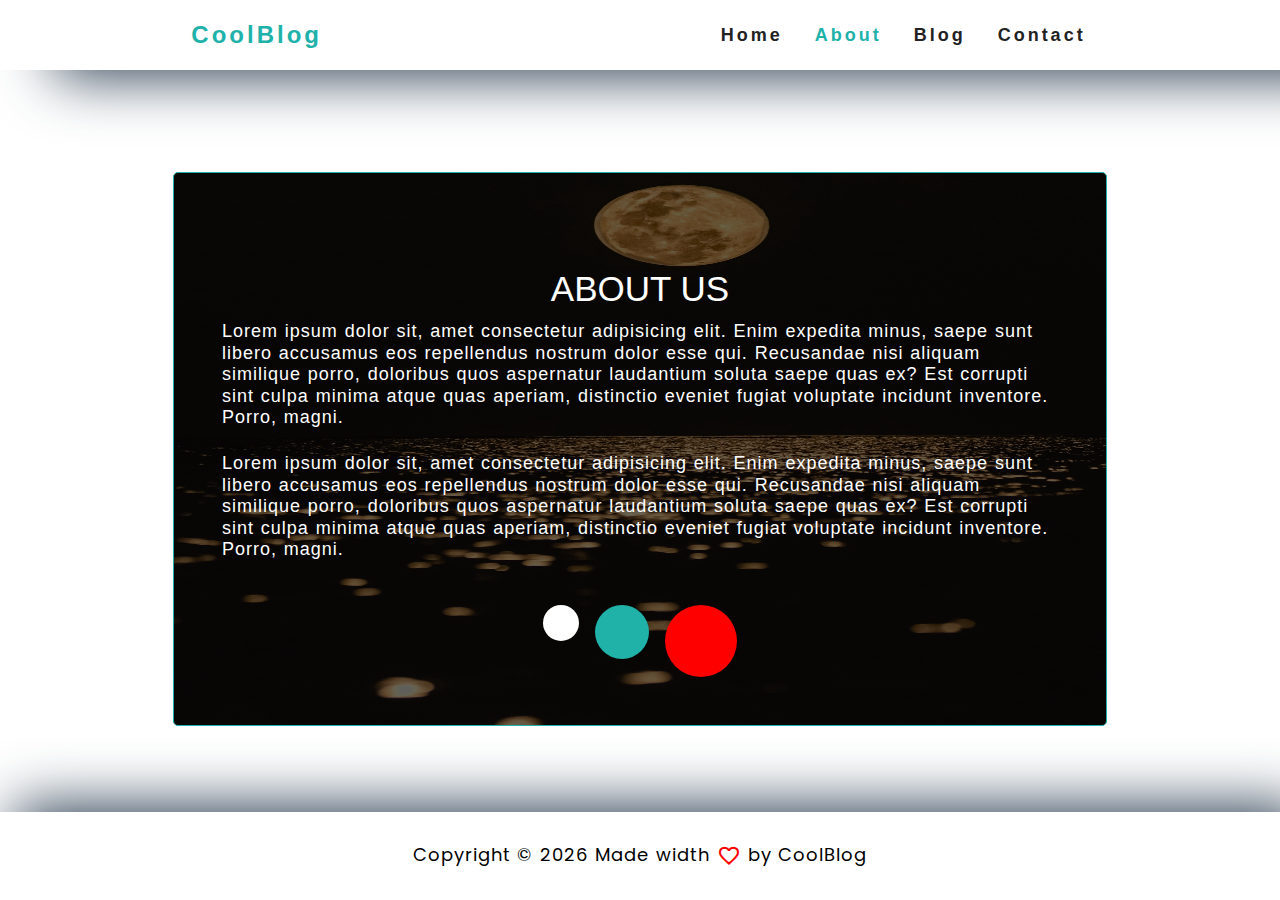
==== html/about.html @ 47074c57 "for netlify" ====
<!DOCTYPE html>
<html lang="en">
<head>
    <meta charset="UTF-8">
    <meta http-equiv="X-UA-Compatible" content="IE=edge">
    <meta name="viewport" content="width=device-width, initial-scale=1.0">
    <title>CoolBlog</title>
    <link rel="stylesheet" href="/style.css">
    <link rel="stylesheet" href="https://fonts.googleapis.com/css2?family=Material+Symbols+Outlined:opsz,wght,FILL,GRAD@48,400,1,0" />

</head>
<body>

    <!-- -----------------header-------------- -->
<nav class="navbar">
    <div class="heading">
        <h4><a href="/index.html">CoolBlog</a></h4>
    </div>
<ul class="nav-links">
    <li><a class="nav-link-a" href="/index.html">Home</a></li>
    <li><a class="active nav-link-a"  href="/html/about.html">About</a></li>
    <li><a class="nav-link-a" href="/html/blog.html">Blog</a></li>
    <li><a class="nav-link-a" href="/html/contact.html">Contact</a></li>
</ul>

<div class="hamburger">
    <span class="bar"></span>
    <span class="bar"></span>
    <span class="bar"></span>
    <span class="bar"></span>
</div>
   
</nav>


<!-- -------------section 1 home page----------------- -->
 <main class="main"><div  class="main-box">

    <div class="about-section">
        <div class="about-img">
            
        </div>

        <div class="text">
            <h1 class="about-title">
                About Us
                 </h1>
              

                 <p>Lorem ipsum dolor sit, amet consectetur adipisicing elit. Enim expedita minus, saepe sunt libero accusamus eos repellendus nostrum dolor esse qui. Recusandae nisi aliquam similique porro, doloribus quos aspernatur laudantium soluta saepe quas ex? Est corrupti sint culpa minima atque quas aperiam, distinctio eveniet fugiat voluptate incidunt inventore. Porro, magni.</p>
                 
                 <p>Lorem ipsum dolor sit, amet consectetur adipisicing elit. Enim expedita minus, saepe sunt libero accusamus eos repellendus nostrum dolor esse qui. Recusandae nisi aliquam similique porro, doloribus quos aspernatur laudantium soluta saepe quas ex? Est corrupti sint culpa minima atque quas aperiam, distinctio eveniet fugiat voluptate incidunt inventore. Porro, magni.</p>
                 <div class="circles">
                    <div class="circle circle-one"></div>
                   
                    <div class="circle circle-three"></div>
                    <div class="circle circle-two"></div>
                 </div>
                
                 
        </div>
      
      </div>

    

 



  </div>


</main> 


<footer>
    <p>Copyright &copy; <script> document.write(new Date().getFullYear());</script> Made width <span class="material-symbols-outlined">
        favorite
        </span> by CoolBlog</p>
</footer>
<script src="/js/hamburger.js"></script>
</body>
</html>
---- style.css ----
@import url('https://fonts.googleapis.com/css2?family=Poppins:wght@300;400;500;600;700;800;900&display=swap');

@import '/css/imports/index.css';
 @import "/css/imports/hamburger.css";
 @import "/css/imports/navbar.css";
 @import "/css/imports/main.css";
 @import "/css/imports/apistyle.css";
@import "/css/imports/footer.css";
@import "/css/imports/mediaQuery.css";
@import "/css/imports/about.css";
@import "/css/imports/contact.css";
@import '/css/imports/card.css';


:root {
    --main-color:#20B1A9;
    --white: #ffffff;
    --dark: #000;
    --logo-hart: rgb(255, 0, 0);

  }
 

* {
padding:0;
margin:0;
box-sizing: border-box;
text-decoration: none;
}

html{
    font-family: 'Poppins', sans-serif;
}

h1,h2,h3,h4,h5,h6{
   
    color:var(--dark);
    font-weight: 800;
    text-transform: uppercase;
  
   
}




p{
    color:var(--dark);
    font-weight: 400;
    font-size: calc(10px + 0.5rem);
    line-height: 1.2;
    letter-spacing: 1px;
    word-spacing: .8px;
    padding: .75rem 0;
  
}
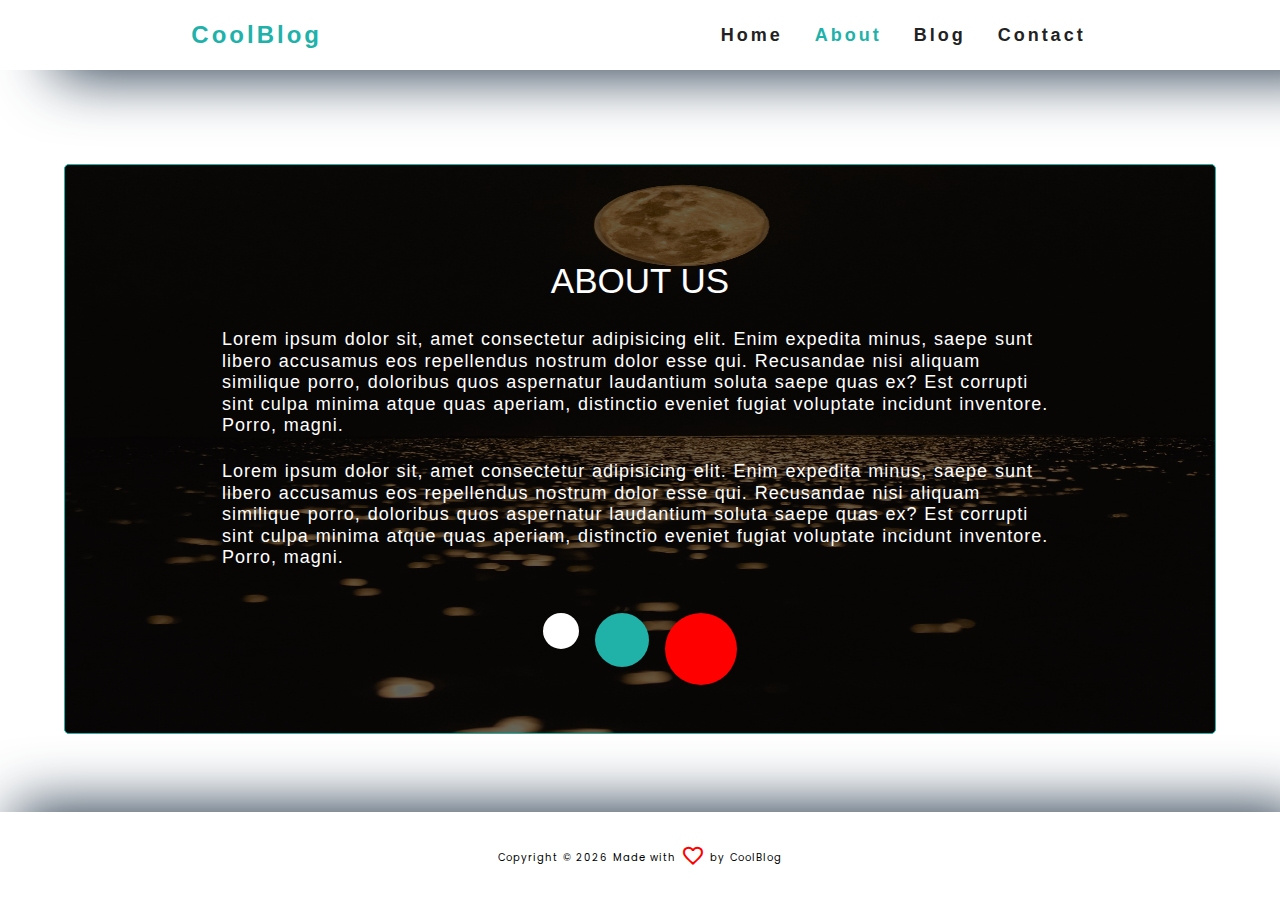
==== commit 88dd89d8: "more work on the files that where done locally"" ====
--- a/html/about.html
+++ b/html/about.html
@@ -7,6 +7,17 @@
     <title>CoolBlog</title>
     <link rel="stylesheet" href="/style.css">
     <link rel="stylesheet" href="https://fonts.googleapis.com/css2?family=Material+Symbols+Outlined:opsz,wght,FILL,GRAD@48,400,1,0" />
+    <!-- Hotjar Tracking Code for CoolBlog -->
+<script>
+    (function(h,o,t,j,a,r){
+        h.hj=h.hj||function(){(h.hj.q=h.hj.q||[]).push(arguments)};
+        h._hjSettings={hjid:3362414,hjsv:6};
+        a=o.getElementsByTagName('head')[0];
+        r=o.createElement('script');r.async=1;
+        r.src=t+h._hjSettings.hjid+j+h._hjSettings.hjsv;
+        a.appendChild(r);
+    })(window,document,'https://static.hotjar.com/c/hotjar-','.js?sv=');
+</script>
 
 </head>
 <body>
@@ -75,7 +86,7 @@
 
 
 <footer>
-    <p>Copyright &copy; <script> document.write(new Date().getFullYear());</script> Made width <span class="material-symbols-outlined">
+    <p>Copyright &copy; <script> document.write(new Date().getFullYear());</script> Made with <span class="material-symbols-outlined">
         favorite
         </span> by CoolBlog</p>
 </footer>
--- a/style.css
+++ b/style.css
@@ -14,65 +14,5 @@
 @import "/css/imports/about.css";
 @import "/css/imports/contact.css";
 @import '/css/imports/card.css';
+@import "/css/imports/styling.css"
 
-
-:root {
-    --main-color:#20B1A9;
-    --white: #ffffff;
-    --dark: #000;
-    --logo-hart: rgb(255, 0, 0);
-
-  }
- 
-
-* {
-padding:0;
-margin:0;
-box-sizing: border-box;
-text-decoration: none;
-}
-
-html{
-    font-family: 'Poppins', sans-serif;
-}
-
-h1,h2,h3,h4,h5,h6{
-   
-    color:var(--dark);
-    font-weight: 800;
-    text-transform: uppercase;
-  
-   
-}
-
-
-
-
-p{
-    color:var(--dark);
-    font-weight: 400;
-    font-size: calc(10px + 0.5rem);
-    line-height: 1.2;
-    letter-spacing: 1px;
-    word-spacing: .8px;
-    padding: .75rem 0;
-  
-}
-
-
-
-
-
-
-
-
-
-
-
-
-
-
-
-
-
-
